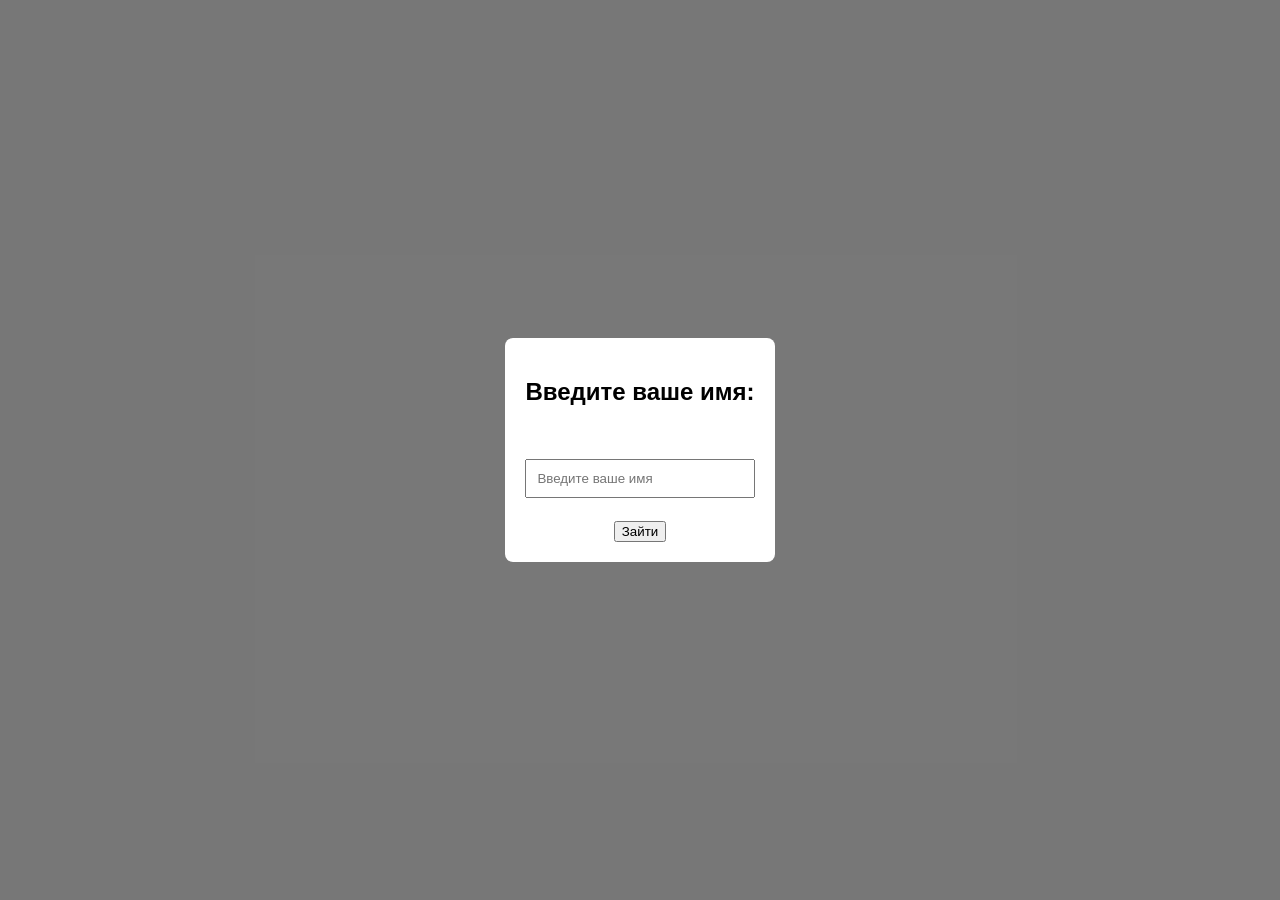
==== index.html @ 47e169fb "init" ====
<!DOCTYPE html>
<html lang="en">
<head>
    <meta charset="UTF-8">
    <meta name="viewport" content="width=device-width, initial-scale=1.0">
    <title>Memory Game</title>
    <link rel="stylesheet" href="/assets/style.css">
    <link rel="icon" href="/assets/game-js.png" type="image/x-icon">
</head>
<body>
    <!-- Модальное окно -->
    <section id="modal" class="modal">
        <div class="modal-content">
            <h2>Введите ваше имя:</h2>
            <input type="text" id="name-input" placeholder="Введите ваше имя">
            <p id="error-message" class="error-message" style="display: none;">Пожалуйста, введите ваше имя!</p>
            <button id="submit-name">Зайти</button>
        </div>
    </section>

    <!-- Основная страница игры -->
    <section class="game-container" id="game-container" style="display: none;">
        <p id="welcome-message"></p>
        <h1>Привет, <span class="name" id="player-name"></span>! Добро пожаловать в Simon Memory Game!</h1>
        <button class="button-start-game" id="start-game">Играть</button>
        <div id="game-board">
            <div class="color-button" id="green"></div>
            <div class="color-button" id="red"></div>
            <div class="color-button" id="yellow"></div>
            <div class="color-button" id="blue"></div>
        </div>
        <div class="scoreboard">
            <p>Score: <span id="current-score">0</span></p>
            <p>Record: <span id="high-score">0</span></p>
        </div>
        <button id="logout" class="button-logout">Покинуть игру</button>
    </section>

    <script src="/assets/script.js"></script>
</body>
</html>
---- assets/style.css ----
/* MODAL */
body {
    display: flex;
    justify-content: center;
    align-items: center;
    margin: 0;
    padding: 0;
    height: 100vh;
    background-color: #f0f0f0;
    font-family: Arial, sans-serif;
}

.modal {
    display: flex;
    justify-content: center;
    align-items: center;
    position: fixed;
    top: 0;
    left: 0;
    width: 100%;
    height: 100%;
    background-color: rgba(0, 0, 0, 0.5);
}

.modal-content {
    display: flex;
    text-align: center;
    flex-direction: column;
    align-items: center;
    gap: 23px;
    position: relative;
    background-color: white;
    padding: 20px;
    border-radius: 8px;
}

#name-input {
    padding: 10px;
    margin-top: 10px;
    width: 100%;
    box-sizing: border-box;
}

.error-message {
    display: none;
    color: red;
    margin-top: 10px;
}

#name-input.error {
    border: 2px solid red;
}

/* MAIN GAME PAGE */
.game-container {
    text-align: center;
}

.name {
    font-weight: bold;
    background: linear-gradient(90deg, yellow, red, green, blue);
    -webkit-background-clip: text;
    color: transparent;
    animation: gradientShift 4s infinite;
    background-size: 400%;
}

.button-start-game {
    width: 100px;
    height: 50px;
    border: none;
    border-radius: 30px;
    margin-bottom: 27px;
    color: white;
    font-size: 20px;
    background: linear-gradient(90deg, yellow, red, green, blue);
    animation: gradientShift 4s infinite;
    background-size: 400%;
    cursor: pointer;
}

#game-board {
    display: grid;
    grid-template-columns: repeat(2, 150px);
    grid-gap: 10px;
    justify-content: center;
}

.color-button {
    width: 150px;
    height: 150px;
    border-radius: 10px;
    cursor: pointer;
    transition: opacity 0.3s;
}

#green { background-color: green; }
#red { background-color: red; }
#yellow { background-color: yellow; }
#blue { background-color: blue; }

.color-button:hover {
    opacity: 0.6;
}

.scoreboard {
    margin-top: 20px;
}

/* KEYFRAMES */
@keyframes gradientShift {
    0% {
        background-position: 0% 50%;
    }
    50% {
        background-position: 100% 50%;
    }
    100% {
        background-position: 0% 50%;
    }
}
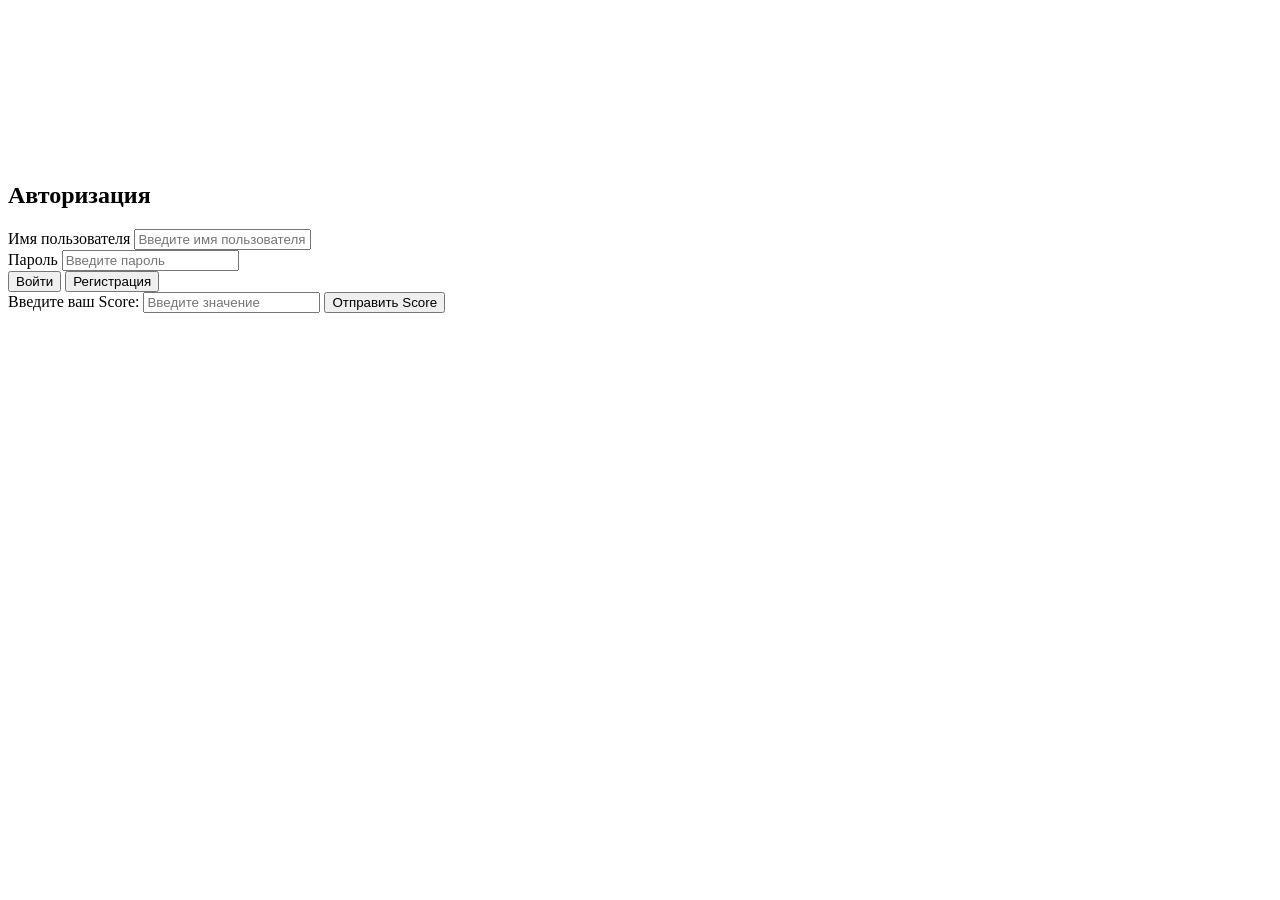
==== commit 979702f8: "e" ====
--- a/index.html
+++ b/index.html
@@ -1,41 +1,60 @@
 <!DOCTYPE html>
 <html lang="en">
+
 <head>
     <meta charset="UTF-8">
     <meta name="viewport" content="width=device-width, initial-scale=1.0">
-    <title>Memory Game</title>
-    <link rel="stylesheet" href="/assets/style.css">
-    <link rel="icon" href="/assets/game-js.png" type="image/x-icon">
+    <title>Авторизация</title>
+    <!-- <link rel="icon" href="/assets/img/favicon.png" type="image/x-icon"> -->
+    <link rel="icon" href="https://alexandrares.github.io/GameJS/assets/img/favicon.png">
+    <!-- <link rel="stylesheet" href="/assets/css/index.css"> -->
+    <link rel="stylesheet" href="https://alexandrares.github.io/GameJS/assets/js/index.js">
+
 </head>
-<body>
-    <!-- Модальное окно -->
-    <section id="modal" class="modal">
-        <div class="modal-content">
-            <h2>Введите ваше имя:</h2>
-            <input type="text" id="name-input" placeholder="Введите ваше имя">
-            <p id="error-message" class="error-message" style="display: none;">Пожалуйста, введите ваше имя!</p>
-            <button id="submit-name">Зайти</button>
+
+<!-- Переменные окружения. Пароли, БД, как подключить и использовать переменные -->
+<!-- Смена картинки при помощи битов 1 и 0  -->
+
+<body class="content1">
+    <div class="video-background">
+        <video autoplay muted loop>
+            <source src="/assets/video.mp4" type="video/mp4">
+        </video>
+    </div>
+    <div class="overlay"></div>
+    <div class="container">
+        <div class="login-container">
+            <h2>Авторизация</h2>
+            <form id="auth-form">
+                <div class="form-group">
+                    <label for="username">Имя пользователя</label>
+                    <input type="text" id="username" name="username" placeholder="Введите имя пользователя" required>
+                </div>
+                <div class="form-group">
+                    <label for="password">Пароль</label>
+                    <input type="password" id="password" name="password" placeholder="Введите пароль" required>
+                </div>
+                <button type="button" id="login-btn" class="btn">Войти</button>
+                <button type="button" id="register-btn" class="btn">Регистрация</button>
+            </form>
+            <div class="response-message"></div>
         </div>
-    </section>
 
-    <!-- Основная страница игры -->
-    <section class="game-container" id="game-container" style="display: none;">
-        <p id="welcome-message"></p>
-        <h1>Привет, <span class="name" id="player-name"></span>! Добро пожаловать в Simon Memory Game!</h1>
-        <button class="button-start-game" id="start-game">Играть</button>
-        <div id="game-board">
-            <div class="color-button" id="green"></div>
-            <div class="color-button" id="red"></div>
-            <div class="color-button" id="yellow"></div>
-            <div class="color-button" id="blue"></div>
+        <div class="score-container">
+            <label for="score-input">Введите ваш Score:</label>
+            <input type="number" id="score-input" placeholder="Введите значение" required>
+            <button id="send-score-btn">Отправить Score</button>
         </div>
-        <div class="scoreboard">
-            <p>Score: <span id="current-score">0</span></p>
-            <p>Record: <span id="high-score">0</span></p>
-        </div>
-        <button id="logout" class="button-logout">Покинуть игру</button>
-    </section>
 
-    <script src="/assets/script.js"></script>
+        <!-- <div id="error-modal" class="hidden">
+            <p>Ой...кажется вас выбросило в открытый космос.<br>Зайдите еще раз</p>
+            <button id="close-modal-btn">Закрыть</button>
+        </div> -->
+    </div>
+    <!-- <script src="/assets/js/index.js" type="module"></script> -->
+    <script src="https://alexandrares.github.io/GameJS/assets/js/index.js"></script>
+
+    
 </body>
-</html>
+
+</html>
--- a/assets/css/index.css
+++ b/assets/css/index.css
@@ -0,0 +1,160 @@
+body {
+    font-family: Arial, sans-serif;
+    background-color: #f4f4f9;
+    margin: 0;
+    padding: 0;
+    display: flex;
+    justify-content: center;
+    align-items: center;
+    height: 100vh;
+}
+
+/* VIDEO */
+.video-background {
+    position: absolute;
+    top: 0;
+    left: 0;
+    width: 100%;
+    height: 100%;
+    overflow: hidden;
+    z-index: -1;
+}
+
+.video-background video {
+    position: absolute;
+    top: 50%;
+    left: 50%;
+    min-width: 100%;
+    min-height: 100%;
+    width: auto;
+    height: auto;
+    transform: translate(-50%, -50%);
+    object-fit: cover;
+}
+
+.overlay {
+    position: absolute;
+    top: 0;
+    left: 0;
+    width: 100%;
+    height: 100%;
+    background: rgba(0, 0, 0, 0.5);
+    z-index: 0;
+}
+
+/* REGISTER FORM */
+.container {
+    z-index: 9999;
+}
+
+.login-container {
+    background-color: #fff;
+    padding: 20px 30px;
+    border-radius: 8px;
+    box-shadow: 0 4px 6px rgba(0, 0, 0, 0.1);
+    width: 1000px;
+    max-width: 400px;
+    text-align: center;
+}
+
+.login-container h2 {
+    margin-bottom: 20px;
+    color: #333;
+}
+
+.form-group {
+    margin-bottom: 15px;
+    text-align: left;
+}
+
+.form-group label {
+    display: block;
+    margin-bottom: 5px;
+    font-weight: bold;
+    color: #333;
+}
+
+.form-group input {
+    width: 100%;
+    padding: 10px;
+    border: 1px solid #ccc;
+    border-radius: 4px;
+    font-size: 16px;
+    box-sizing: border-box;
+}
+
+.btn {
+    background-color: #007bff;
+    color: #fff;
+    padding: 10px 15px;
+    border: none;
+    border-radius: 4px;
+    cursor: pointer;
+    font-size: 16px;
+    width: 100%;
+    margin-bottom: 10px;
+}
+
+.btn:hover {
+    background-color: #0056b3;
+}
+
+.score-container {
+    margin-top: 20px;
+    text-align: center;
+}
+
+.score-container input {
+    width: 200px;
+    padding: 10px;
+    margin: 10px 5px;
+    border: 1px solid #ccc;
+    border-radius: 4px;
+    font-size: 16px;
+}
+
+.score-container button {
+    padding: 10px 15px;
+    background-color: #007bff;
+    color: #fff;
+    border: none;
+    border-radius: 4px;
+    cursor: pointer;
+    font-size: 16px;
+}
+
+.score-container button:hover {
+    background-color: #0056b3;
+}
+
+/* ERROR MESSAGE */
+/* .error {
+    height: 15px;
+    color: #049b02;
+    font-size: 14px;
+    margin-top: 10px;
+} */
+
+.response-message {
+    padding: 10px;
+    margin-top: 10px;
+    font-size: 16px;
+    font-weight: bold;
+    border-radius: 5px;
+}
+
+.response-message.error {
+    background-color: #f8d7da;
+    border: 1px solid #f5c6cb;
+    color: #721c24;
+}
+
+.response-message.success {
+    background-color: #d4edda;
+    border: 1px solid #c3e6cb;
+    color: #155724;
+}
+
+.hidden {
+    opacity: 0;
+}
